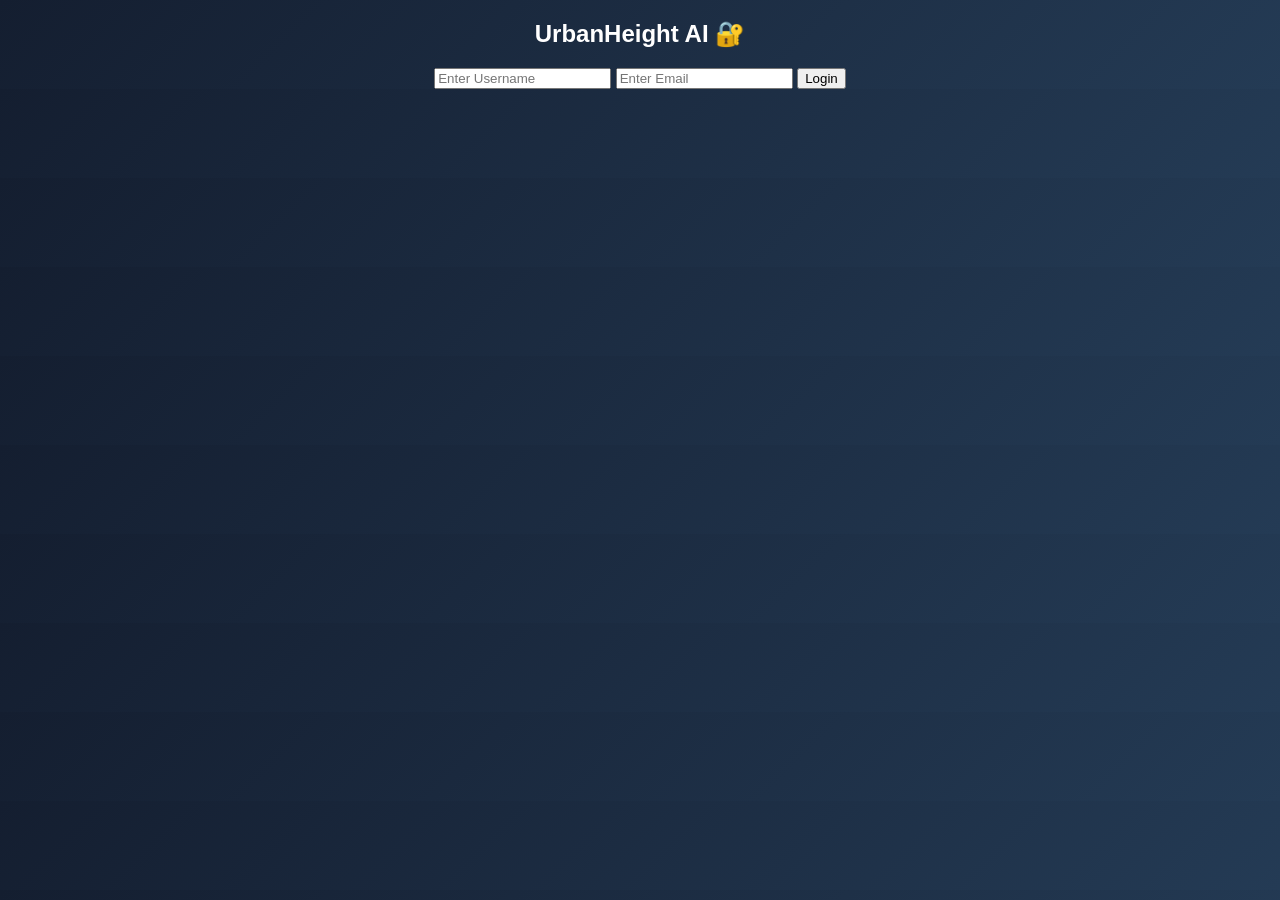
==== login.html @ a403bad9 "Add files via upload “Urban Height AI is a smart tool that uses SAR and optical satellite images to " ====
<!DOCTYPE html>
<html>
<head>
    <title>Login - UrbanHeight AI</title>
    <link rel="stylesheet" href="style.css">
</head>

<body class="center-body">

<div class="login-box">
    <h2>UrbanHeight AI 🔐</h2>

    <input type="text" id="username" placeholder="Enter Username">
    <input type="email" id="email" placeholder="Enter Email">

    <button onclick="login()">Login</button>
</div>

<script>
function login() {
    const username = document.getElementById("username").value;
    const email = document.getElementById("email").value;

    // Simple validation
    if(username !== "" && email !== "") {
        // Save user info (optional)
        localStorage.setItem("user", username);

        // Redirect
        window.location.href = "index.html";
    } else {
        alert("Please enter Username and Email");
    }
}
</script>

</body>
</html>
---- style.css ----
body {
    margin: 0;
    font-family: Arial;
    background: linear-gradient(135deg,#141e30,#243b55);
    color: white;
    text-align: center;
}

h1 {
    color: #00f5ff;
    text-shadow: 0 0 15px #00f5ff;
}

.logout-btn {
    position: absolute;
    top: 20px;
    right: 20px;
    background: red;
    border: none;
    padding: 8px 15px;
    border-radius: 20px;
    color: white;
    cursor: pointer;
}

.container {
    display: flex;
    justify-content: center;
    gap: 30px;
    flex-wrap: wrap;
    margin-top: 20px;
}

.card {
    background: rgba(255,255,255,0.08);
    padding: 20px;
    border-radius: 20px;
    width: 320px;
}

canvas, img {
    width: 100%;
    margin-top: 10px;
    border-radius: 10px;
}

canvas {
    width:100%;
    max-width:300px;
    height:auto;
    display:block;
    margin:10px auto;
    border-radius:10px;
    cursor:crosshair;
}

.main-btn {
    margin: 20px;
    padding: 12px 30px;
    border-radius: 25px;
    border: none;
    background: linear-gradient(45deg,#ff7e5f,#feb47b);
    color: white;
    cursor: pointer;
}

table {
    width: 80%;
    margin: auto;
    margin-top: 20px;
    border-collapse: collapse;
}

th, td {
    padding: 10px;
    background: rgba(222, 152, 152, 0.1);
}

tr:hover td {
    background: rgba(97, 181, 184, 0.2);
}

#chart {
    width: 80%;
    margin: 30px auto;
}
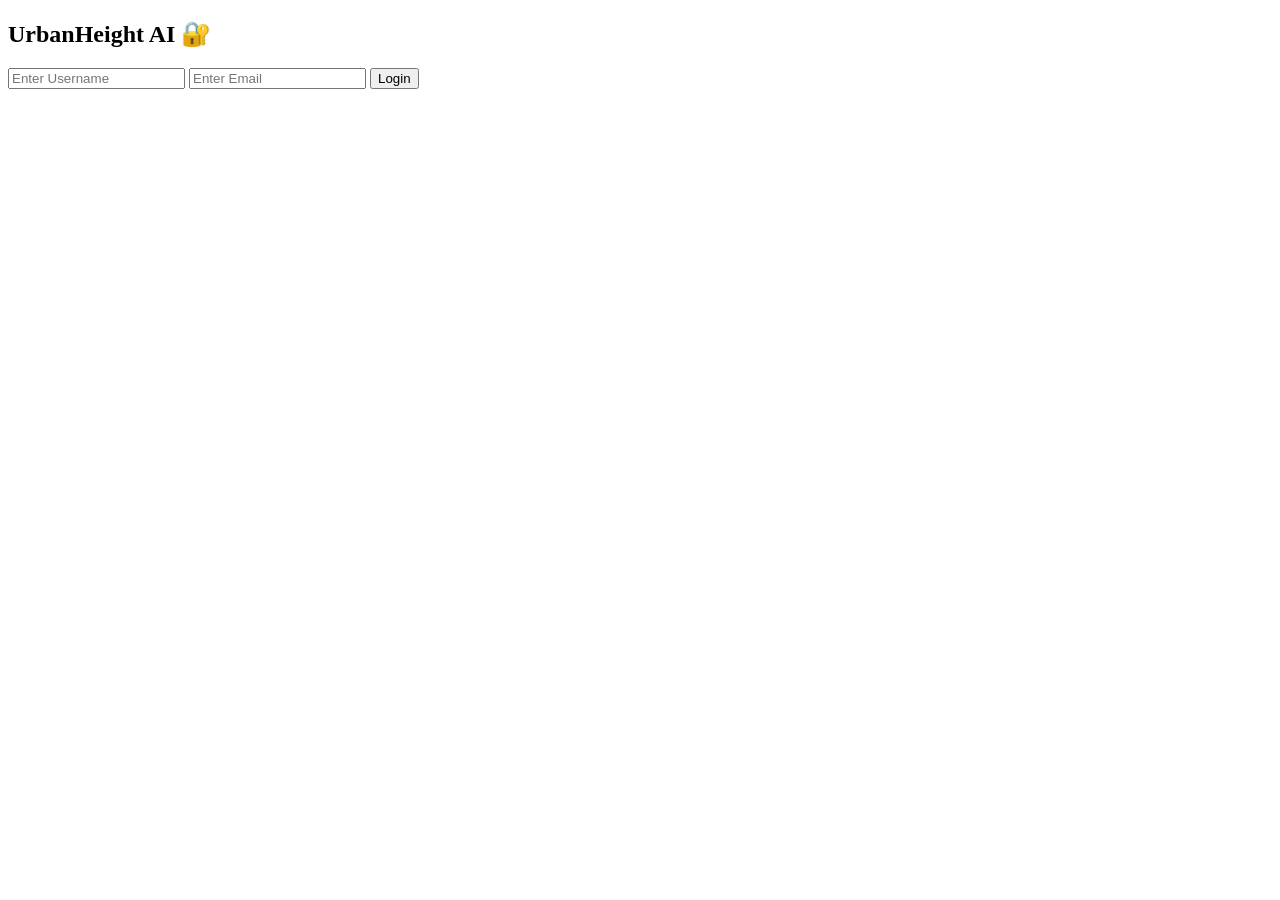
==== commit ebbaf81a: "Refactor login.html for better form handling Updated the login form to use a proper HTML structure w" ====
--- a/login.html
+++ b/login.html
@@ -1,32 +1,35 @@
 <!DOCTYPE html>
-<html>
+<html lang="en">
 <head>
-    <title>Login - UrbanHeight AI</title>
-    <link rel="stylesheet" href="style.css">
+    <meta charset="UTF-8">
+    <title>Login</title>
 </head>
 
-<body class="center-body">
+<body>
 
-<div class="login-box">
-    <h2>UrbanHeight AI 🔐</h2>
+<h2>UrbanHeight AI 🔐</h2>
 
-    <input type="text" id="username" placeholder="Enter Username">
-    <input type="email" id="email" placeholder="Enter Email">
-
-    <button onclick="login()">Login</button>
-</div>
+<form onsubmit="login(event)">
+    <input type="text" id="username" placeholder="Enter Username" required>
+    <input type="email" id="email" placeholder="Enter Email" required>
+    <button type="submit">Login</button>
+</form>
 
 <script>
-function login() {
-    const username = document.getElementById("username").value;
+function login(event) {
+    event.preventDefault();
+
+    const user = document.getElementById("username").value;
     const email = document.getElementById("email").value;
 
-    // Simple validation
-    if(username !== "" && email !== "") {
-        // Save user info (optional)
-        localStorage.setItem("user", username);
+    // Allow any non-empty input
+    if (user.trim() !== "" && email.trim() !== "") {
+        localStorage.setItem("loggedIn", "true");
 
-        // Redirect
+        // (optional) store user info
+        localStorage.setItem("username", user);
+        localStorage.setItem("email", email);
+
         window.location.href = "index.html";
     } else {
         alert("Please enter Username and Email");
@@ -35,4 +38,4 @@
 </script>
 
 </body>
-</html>+</html>
